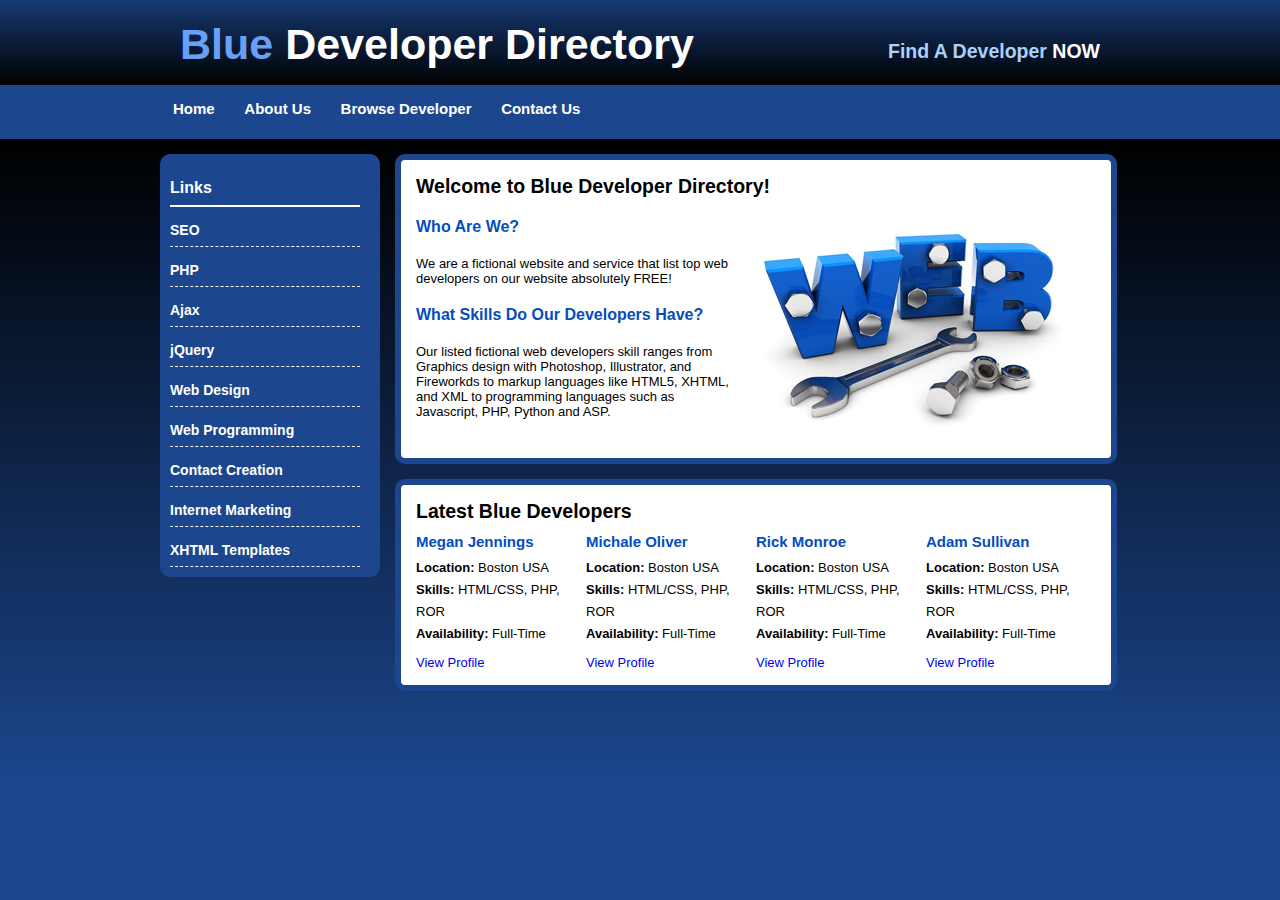
==== index.html @ 4e1c0e22 "first commit" ====
<!DOCTYPE html>
<html lang="en">
<head>
    <meta charset="UTF-8">
    <meta name="viewport" content="width=device-width, initial-scale=1.0">
    <title>Blue Developer Directory</title>
    <link rel="stylesheet" href="css/style.css">
</head>
<body>
    <div class="container">
        <!-- Header Heading -->
        <div class="header">
            <h1><span class="blue-text">Blue</span> Developer Directory</h1>
            <h2>Find A Developer<span class="white-text"> NOW</span></h2>
        </div>

        <!-- menu -->
        <div class="menu">
            <ul>
                <li class="menuitem"><a href="index.html">Home</a></li>
                <li class="menuitem"><a href="about.html">About Us</a></li>
                <li class="menuitem"><a href="browse.html">Browse Developer</a></li>
                <li class="menuitem"><a href="contact.html">Contact Us</a></li>
            </ul>
        </div>

        <!-- left-menu -->
        <div class="left-menu">
            <h3>Links</h3>
            <ul>
                <li><a href="browse.html">SEO</a></li>
                <li><a href="browse.html">PHP</a></li>
                <li><a href="browse.html">Ajax</a></li>
                <li><a href="browse.html">jQuery</a></li>
                <li><a href="browse.html">Web Design</a></li>
                <li><a href="browse.html">Web Programming</a></li>
                <li><a href="browse.html">Contact Creation</a></li>
                <li><a href="browse.html">Internet Marketing</a></li>
                <li><a href="browse.html">XHTML Templates</a></li>
            </ul>
        </div>

        <!-- Content1 -->
        <div class="content">
            <h2>Welcome to Blue Developer Directory!</h2>
            <img class="float" src="Images/web.jpg" alt="Web Devloper Directory" class="float">
            <h3>Who Are We?</h3>
            <p>We are a fictional website and service that list top web developers on our website absolutely FREE!</p>
            <h3>What Skills Do Our Developers Have?</h3>
            <p>Our listed fictional web developers skill ranges from Graphics design with Photoshop, Illustrator, and Fireworkds to markup languages like HTML5, XHTML, and XML to programming languages such as Javascript, PHP, Python and ASP.</p>
        </div>

        <!-- Next Content -->
        <div class="content">
            <h2>Latest Blue Developers</h2>
            <div class="developer">
                <h4>Adam Sullivan</h4>
                <ul>
                    <li><strong>Location:</strong> Boston USA</li>
                    <li><strong>Skills:</strong> HTML/CSS, PHP, ROR</li>
                    <li><strong>Availability:</strong> Full-Time</li>
                </ul>
                <a href="#">View Profile</a>
            </div>
            <!-- devloper-end -->
            <div class="developer">
                <h4>Rick Monroe</h4>
                <ul>
                    <li><strong>Location:</strong> Boston USA</li>
                    <li><strong>Skills:</strong> HTML/CSS, PHP, ROR</li>
                    <li><strong>Availability:</strong> Full-Time</li>
                </ul>
                <a href="#">View Profile</a>
            </div>
            <!-- devloper-end -->
            <div class="developer">
                <h4>Michale Oliver</h4>
                <ul>
                    <li><strong>Location:</strong> Boston USA</li>
                    <li><strong>Skills:</strong> HTML/CSS, PHP, ROR</li>
                    <li><strong>Availability:</strong> Full-Time</li>
                </ul>
                <a href="#">View Profile</a>
            </div>
            <!-- devloper-end -->
            <div class="developer">
                <h4>Megan Jennings</h4>
                <ul>
                    <li><strong>Location:</strong> Boston USA</li>
                    <li><strong>Skills:</strong> HTML/CSS, PHP, ROR</li>
                    <li><strong>Availability:</strong> Full-Time</li>
                </ul>
                <a href="#">View Profile</a>
            </div>
        </div>
    </div>
</body>
</html>
---- css/style.css ----
*{
    text-align: left;
    margin: 0 auto;
}
body{
    margin: 0;
    padding: 0;
    text-align: left;
    font-size: 13px;
    font-family: Arial, Helvetica, sans-serif;
    color: #000000;
    background-color: #1c478e;
    background-image: url(../Images/background.png);
    background-repeat: repeat-x;
}
.container{
    width: 960px;
}
.header{
    width: 960px;
    height: 85px;
}
.header h1{
    color: #ffffff;
    float: left;
    font-size: 43px;
    padding: 20px 0 0 20px;
}
.header h2{
    float: right;
    padding: 40px 20px 0 0;
    color: #A9D1FA;
}
.blue-text{
    color: #67A0F5;
}
.white-text{
    color: rgb(255, 255, 255);
}
.menu{
    display: block;
    float: left;
    clear: both;
    width: 960px;
    height: 54px;
}
.menu ul{
    list-style: none;
    padding: 15px 0;
    margin-left: auto;
    width: 960px;
}
.menu ul li{
    padding: 0;
    display: inline;
}
.menu ul li a, .menu a:visited{
    text-decoration: none;
    color: #ffffff;
    font-size: 15px;
    font-weight: bold;
    padding: 0 13px;
}

/* Left - Sidenav */

.left-menu{
    margin-top: 15px;
    width: 190px;
    float: left;
    clear: both;
    background: #1C478E;
    color: white;
    border-radius: 10px;
    padding: 15px 20px 10px 10px;
}
.left-menu h3{
    padding-bottom: 8px;
    border-bottom: 2px solid #ffffff;
    font-size: 16px;
    color: #ffffff;
}
.left-menu ul{
    list-style: none;
    padding: 0;
    width: 190px;
}
.left-menu li{
    padding: 15px 0px 8px 0;
    border-bottom: 1px dashed #ffffff;
}
.left-menu li a, .left-menu a:visited{
    text-decoration: none;
    color: white;
    font-weight: bold;
    font-size: 14px;
}

/* COntent */
.content{
    background-color: #ffffff;
    width: 680px;
    margin-top: 15px;
    display: block;
    float: left;
    border-radius: 10px;
    border: 6px solid #1C478E;
    padding: 15px;
    margin-left: 15px;
}
.float{
    float:right;
    margin: 15px;
}
h3{
    font-size: 16px;
    font-weight: bold;
    padding: 10px 0;
    color: #054dbc;
}
h2{
    padding-bottom: 10px;
}
.developer{
    width: 170px;
    float: right;
}
h4{
    font-size: 15px;
    font-weight: bold;
    padding-bottom: 7px;
    color: #054dbc;
}
.developer ul{
    list-style: none;
    padding: 0;
    margin-bottom: 10px;
}
.developer li{
    line-height: 1.7em;
}
table,tr,td,th{
    margin: 0;
}
table{
    padding: 10px 0;
}
th{
    text-align: center;
}
td{
    padding: 5px 20px;
}
a{
    text-decoration: none;
}
.dev-table, .dev-table tr, .dev-table td, .dev-table th{
    font-size: 110%;
}
.dev-table tr, .dev-table td{
    border-bottom: 1px dashed black;
}
p{
    margin: 10px 0;
}
label{
    display: inline-block;
    width:150px;
}
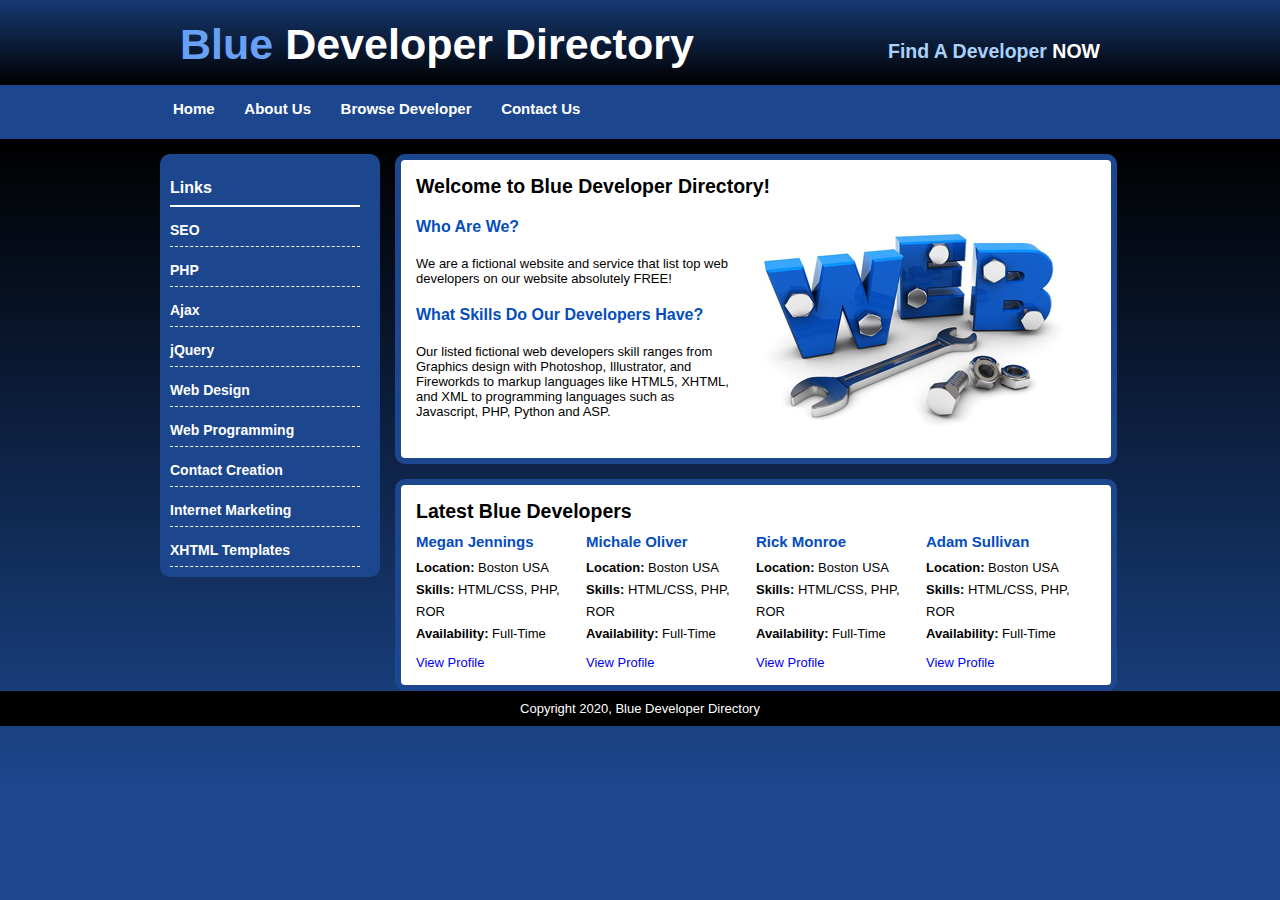
==== commit 63bb0cf4: "Modified with respect to HTML5" ====
--- a/index.html
+++ b/index.html
@@ -9,23 +9,23 @@
 <body>
     <div class="container">
         <!-- Header Heading -->
-        <div class="header">
+        <header>
             <h1><span class="blue-text">Blue</span> Developer Directory</h1>
             <h2>Find A Developer<span class="white-text"> NOW</span></h2>
-        </div>
+        </header>
 
         <!-- menu -->
-        <div class="menu">
+        <nav class="menu">
             <ul>
                 <li class="menuitem"><a href="index.html">Home</a></li>
                 <li class="menuitem"><a href="about.html">About Us</a></li>
                 <li class="menuitem"><a href="browse.html">Browse Developer</a></li>
                 <li class="menuitem"><a href="contact.html">Contact Us</a></li>
             </ul>
-        </div>
+        </nav>
 
         <!-- left-menu -->
-        <div class="left-menu">
+        <nav class="left-menu">
             <h3>Links</h3>
             <ul>
                 <li><a href="browse.html">SEO</a></li>
@@ -38,20 +38,20 @@
                 <li><a href="browse.html">Internet Marketing</a></li>
                 <li><a href="browse.html">XHTML Templates</a></li>
             </ul>
-        </div>
+        </nav>
 
         <!-- Content1 -->
-        <div class="content">
+        <section>
             <h2>Welcome to Blue Developer Directory!</h2>
             <img class="float" src="Images/web.jpg" alt="Web Devloper Directory" class="float">
             <h3>Who Are We?</h3>
             <p>We are a fictional website and service that list top web developers on our website absolutely FREE!</p>
             <h3>What Skills Do Our Developers Have?</h3>
             <p>Our listed fictional web developers skill ranges from Graphics design with Photoshop, Illustrator, and Fireworkds to markup languages like HTML5, XHTML, and XML to programming languages such as Javascript, PHP, Python and ASP.</p>
-        </div>
+        </section>
 
         <!-- Next Content -->
-        <div class="content">
+        <section>
             <h2>Latest Blue Developers</h2>
             <div class="developer">
                 <h4>Adam Sullivan</h4>
@@ -92,7 +92,11 @@
                 </ul>
                 <a href="#">View Profile</a>
             </div>
-        </div>
+        </section>
     </div>
+    <!-- Footer -->
+    <footer>
+        Copyright 2020, Blue Developer Directory
+    </footer>
 </body>
 </html>--- a/css/style.css
+++ b/css/style.css
@@ -16,17 +16,17 @@
 .container{
     width: 960px;
 }
-.header{
+header{
     width: 960px;
     height: 85px;
 }
-.header h1{
+header h1{
     color: #ffffff;
     float: left;
     font-size: 43px;
     padding: 20px 0 0 20px;
 }
-.header h2{
+header h2{
     float: right;
     padding: 40px 20px 0 0;
     color: #A9D1FA;
@@ -97,7 +97,7 @@
 }
 
 /* COntent */
-.content{
+section{
     background-color: #ffffff;
     width: 680px;
     margin-top: 15px;
@@ -166,4 +166,12 @@
 label{
     display: inline-block;
     width:150px;
+}
+footer{
+    clear: both;
+    text-align: center;
+    color: #ffffff;
+    background-color: #000000;
+    margin: 70px 0 0 0;
+    padding: 10px 0;
 }